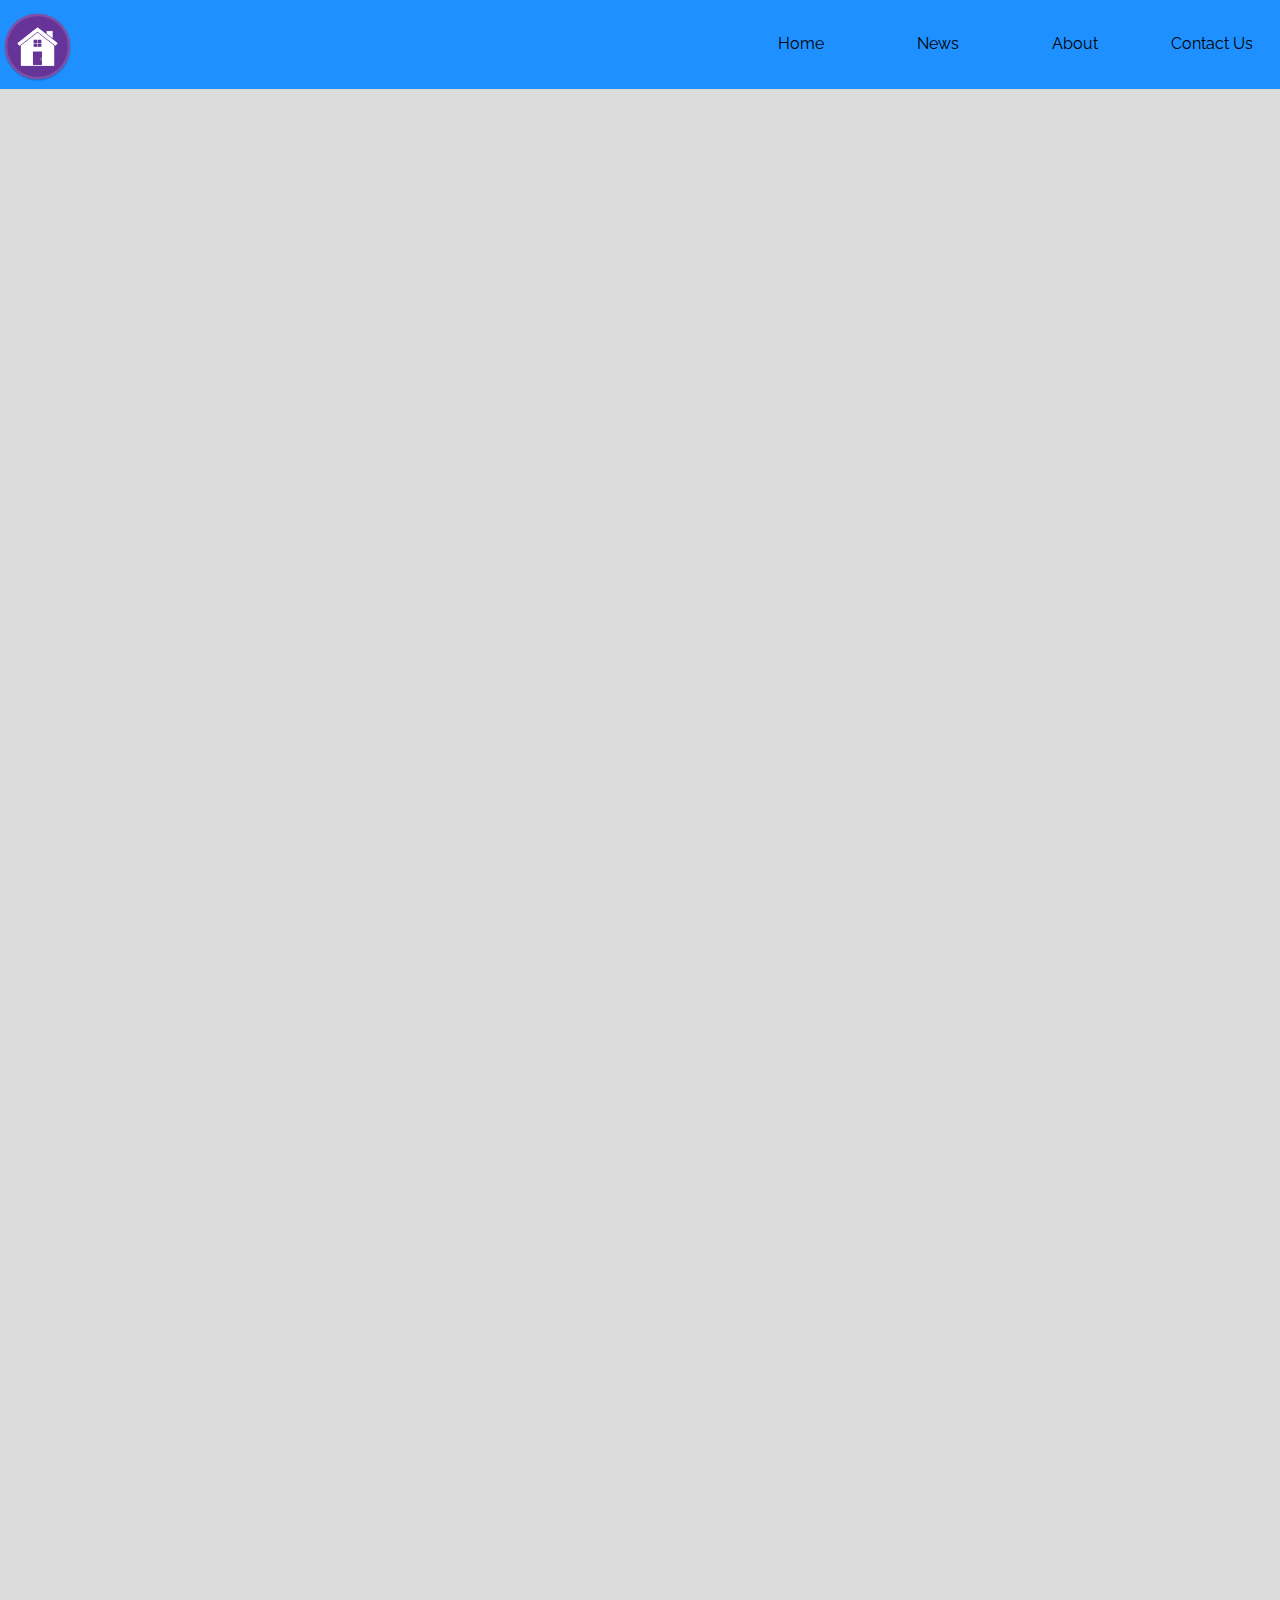
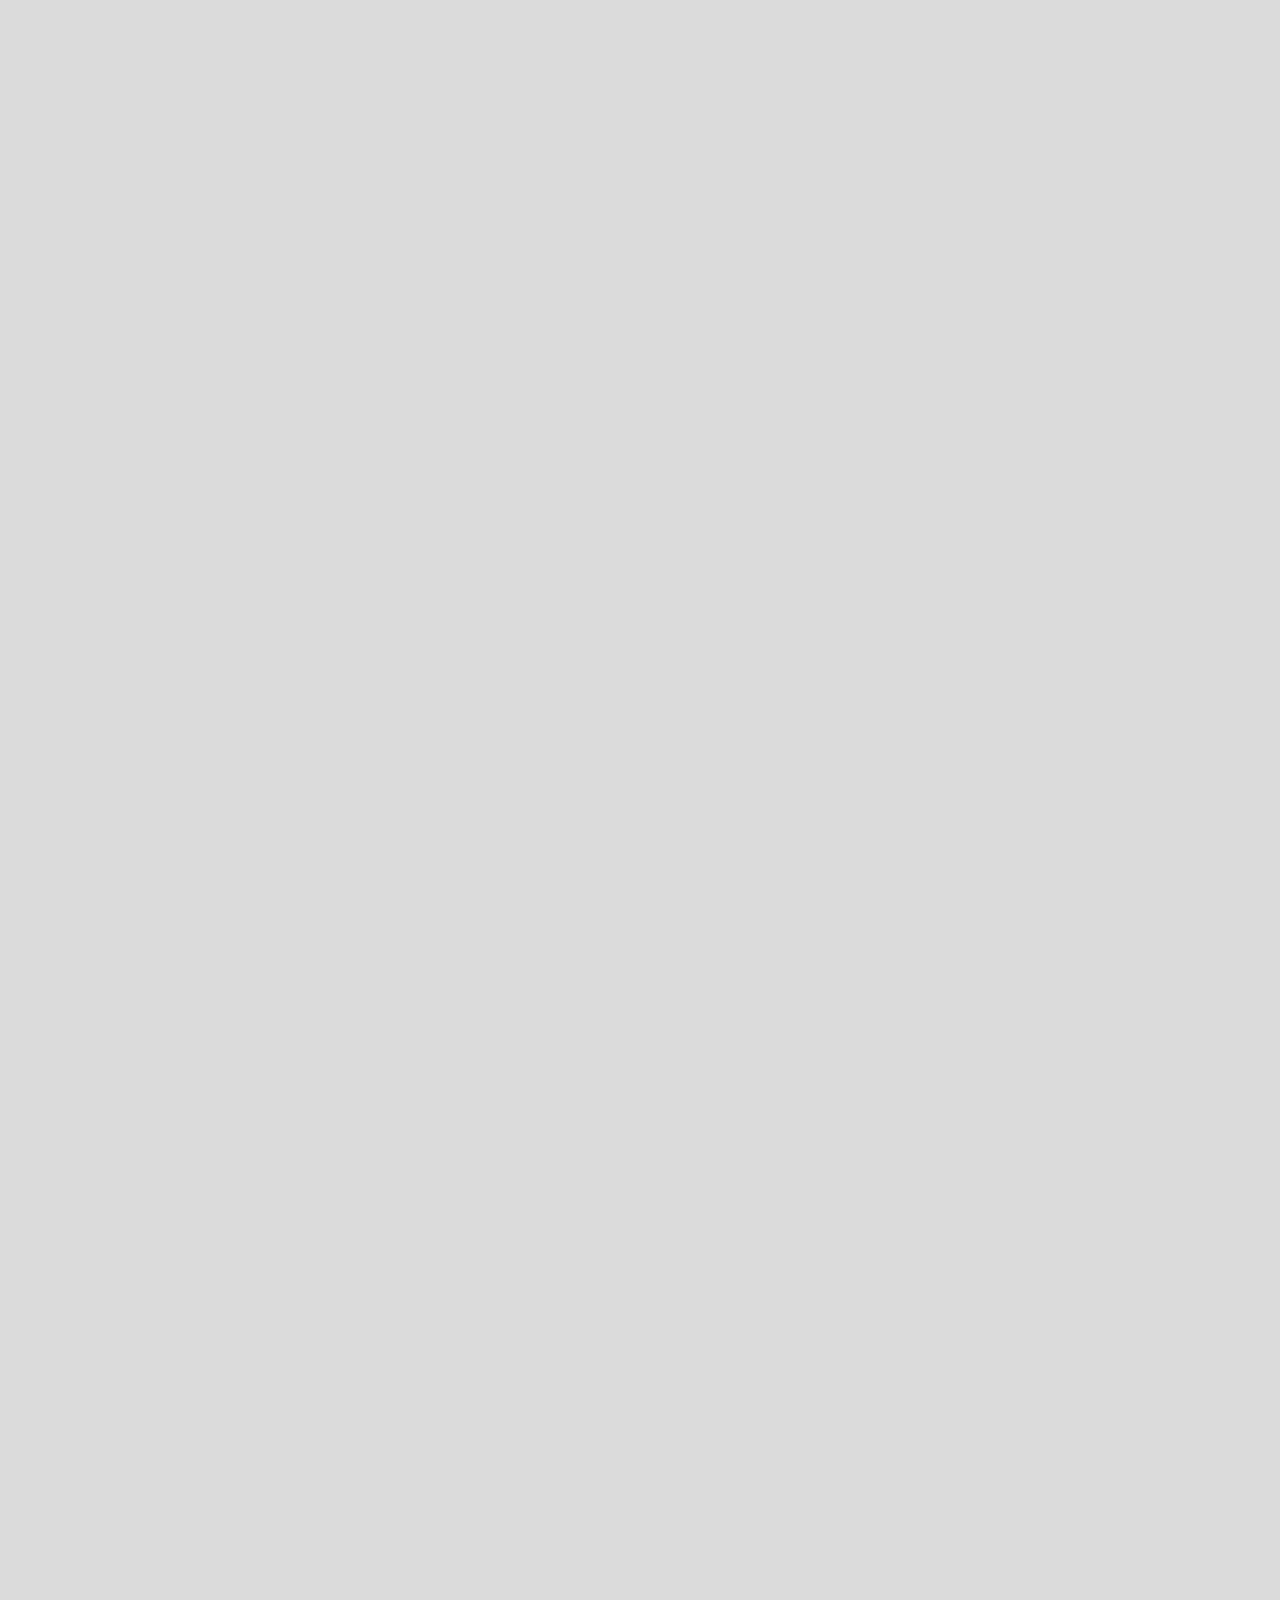
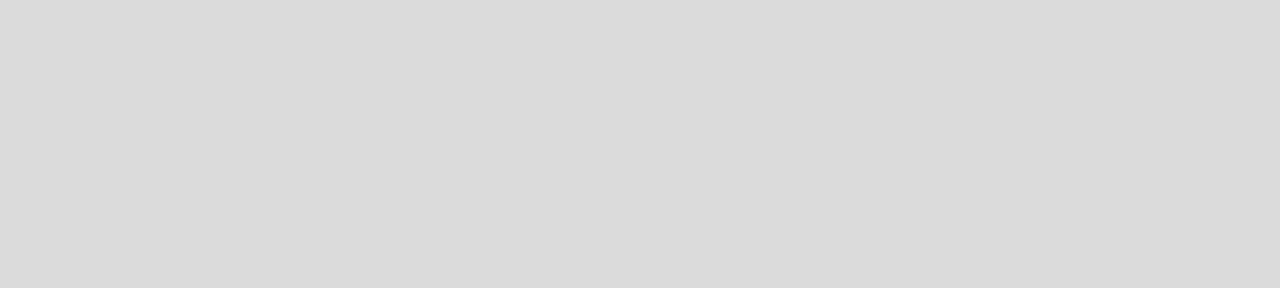
==== news.html @ 2ef4a3b0 "Adding initial files" ====
<!DOCTYPE html PUBLIC "-//W3C//DTD XHTML 1.0 Transitional//EN" "http://www.w3.org/TR/xhtml1/DTD/xhtml1-transitional.dtd">
<!--Designed by Neon 2015--> 
<head>
<meta charset="utf-8">
 <link href="http://fonts.googleapis.com/css?family=Raleway" rel="stylesheet" type="text/css">
 <meta http-equiv="X-UA-Compatible" content="IE=edge,chrome=1">
 <meta name="description" content="A new way to carpool.">
	<title>Project Epsilon</title>
  <link rel="stylesheet" href="news.css">
  <link rel="shortcut icon" href="/favicon.ico" type="image/x-icon">
  <link rel="icon" href="/favicon.ico" type="image/x-icon">
  <script type="text/javascript" src="https://ajax.googleapis.com/ajax/libs/jquery/1.7.2/jquery.min.js"></script>
</head>
<body>
<header>
	<div id="navSpacer"><br></div>
        <div id="navWrap">
            <div id="nav">
				<div class="right">
					<img src="images/logo.png" alt="Project Epsilon Logo" id="logo" width="75" height="75"></img>
					<ul class="navbar">
						<li class="navbaritem"><a href="index.html" class="smoothScroll">Home</a></li>
						<li class="navbaritem"><a href="news.html" class="smoothScroll">News</a></li>
						<li class="navbaritem"><a href="about.html" class="smoothScroll">About</a></li>
						<li class="navbaritem"><a href="contact.html" class="smoothScroll">Contact Us</a></li>
					</ul>    
					<br class="clearLeft" />
				</div>
			</div>
		</div>
	<br>
</div>
</header>
<br><br><br><br><br><br><br><br><br><br><br><br><br><br><br><br><br><br><br><br><br><br><br><br><br><br><br><br><br><br><br><br><br><br><br><br>
<br><br><br><br><br><br><br><br><br><br><br><br><br><br><br><br><br><br><br><br><br><br><br><br><br><br><br><br><br><br><br><br><br><br><br><br>
<br><br><br><br><br><br><br><br><br><br><br><br><br><br><br><br><br><br><br><br><br><br><br><br><br><br><br><br><br><br><br><br><br><br><br><br>
<br><br><br><br><br><br><br><br><br><br><br><br><br><br><br><br><br><br><br><br><br><br><br><br><br><br><br><br><br><br><br><br><br><br><br><br>
<br><br><br><br><br><br><br><br><br><br><br><br><br><br><br><br><br><br><br><br><br><br><br><br><br><br><br><br><br><br><br><br><br><br><br><br>
</body>
</html>
---- news.css ----
header{
background-color: #1e90ff;	
}

.header{
margin: auto;
text-align: center;
background-color: #1e90ff;
margin: 0px 0px 0px 0px;
}

#logo{
margin: -10px 0px 5px 0px;
float: left;
}

.right {
background-color: #1e90ff;
}

.navbar{
background-color: #1e90ff;
margin: 0px 0px 0px 0px;
}

#nav {
list-style: none;
margin: auto;
width:100%!important;
padding: 0px;
text-align: right;
background-color: #1e90ff;
}

li.navbaritem {
list-style-type: none;
float: left;
text-align: right;
}

li.navbaritem>a:link,li.navbaritem>a:visited {
text-align: center!important;
height: 40px;
display: inline-block;
width: 125px;
color: #000000;
background-color: #1e90ff;
text-decoration: none;
font-family: 'Raleway', sans-serif;
padding: 15px 6px 0px 6px;
}

li.navbaritem>a:hover,li.navbaritem>a:active {
background-color: #6bb6ff;
}

#navWrap {
height: 30px;
}

#nav ul {
margin: 0;
padding: 0;
display: inline-block;
list-style-type: none;    
}

br.clearLeft {
clear: left;
}

body{
font-family:'Raleway', sans-serif;
margin: 0;
padding: 0;
background-color: #dbdbdb;
}

.content{
height: 90%;
width:100%;
}

.text{
margin:0px 8px 0px 8px;
text-align: justify;
}

p{
font-family:'Calibri', sans-serif;
}
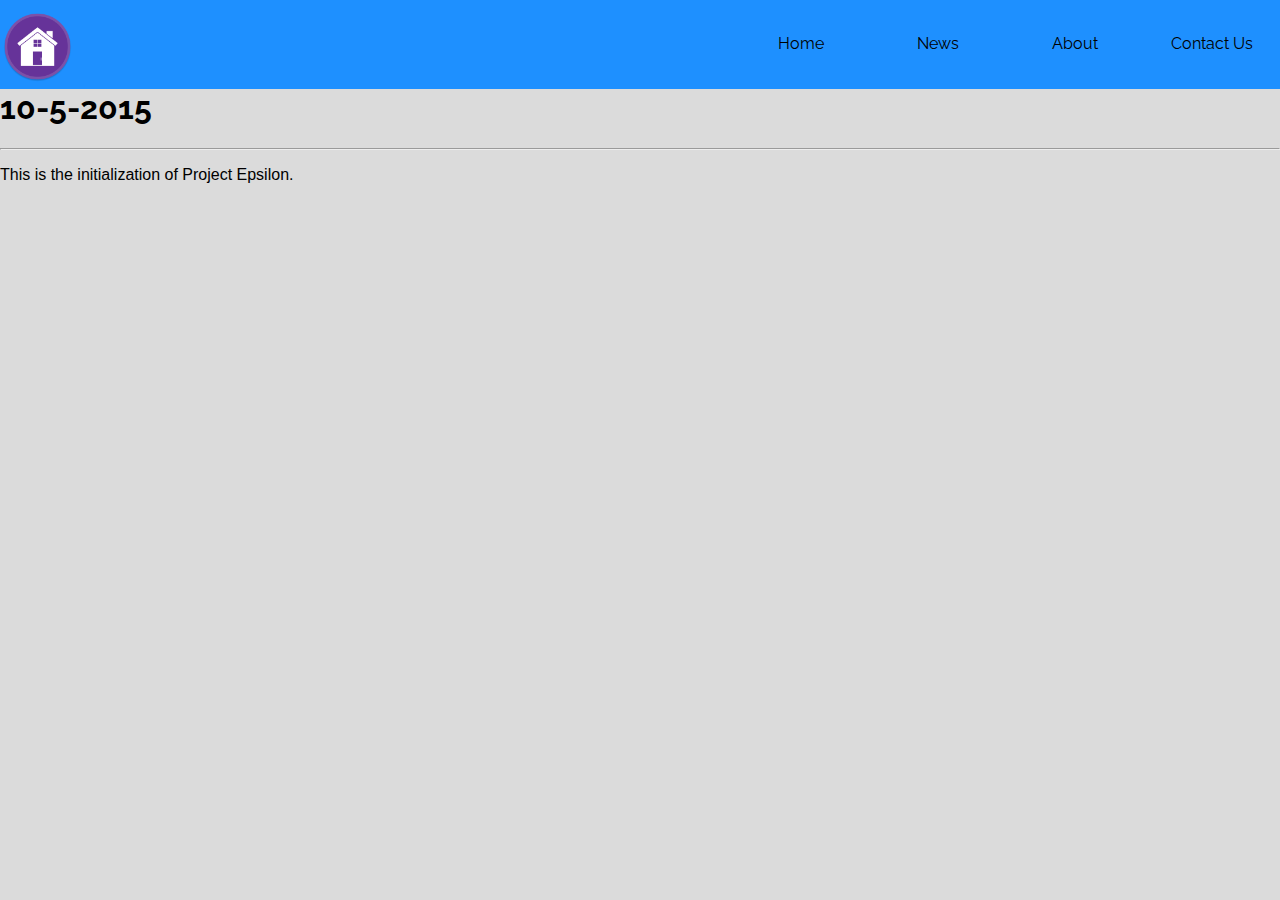
==== commit e999fd21: "Change news.html content" ====
--- a/news.html
+++ b/news.html
@@ -31,10 +31,10 @@
 	<br>
 </div>
 </header>
-<br><br><br><br><br><br><br><br><br><br><br><br><br><br><br><br><br><br><br><br><br><br><br><br><br><br><br><br><br><br><br><br><br><br><br><br>
-<br><br><br><br><br><br><br><br><br><br><br><br><br><br><br><br><br><br><br><br><br><br><br><br><br><br><br><br><br><br><br><br><br><br><br><br>
-<br><br><br><br><br><br><br><br><br><br><br><br><br><br><br><br><br><br><br><br><br><br><br><br><br><br><br><br><br><br><br><br><br><br><br><br>
-<br><br><br><br><br><br><br><br><br><br><br><br><br><br><br><br><br><br><br><br><br><br><br><br><br><br><br><br><br><br><br><br><br><br><br><br>
-<br><br><br><br><br><br><br><br><br><br><br><br><br><br><br><br><br><br><br><br><br><br><br><br><br><br><br><br><br><br><br><br><br><br><br><br>
+<content>
+<h1>10-5-2015</h1>
+<hr>
+<p>This is the initialization of Project Epsilon.</p>
+</content>
 </body>
 </html>